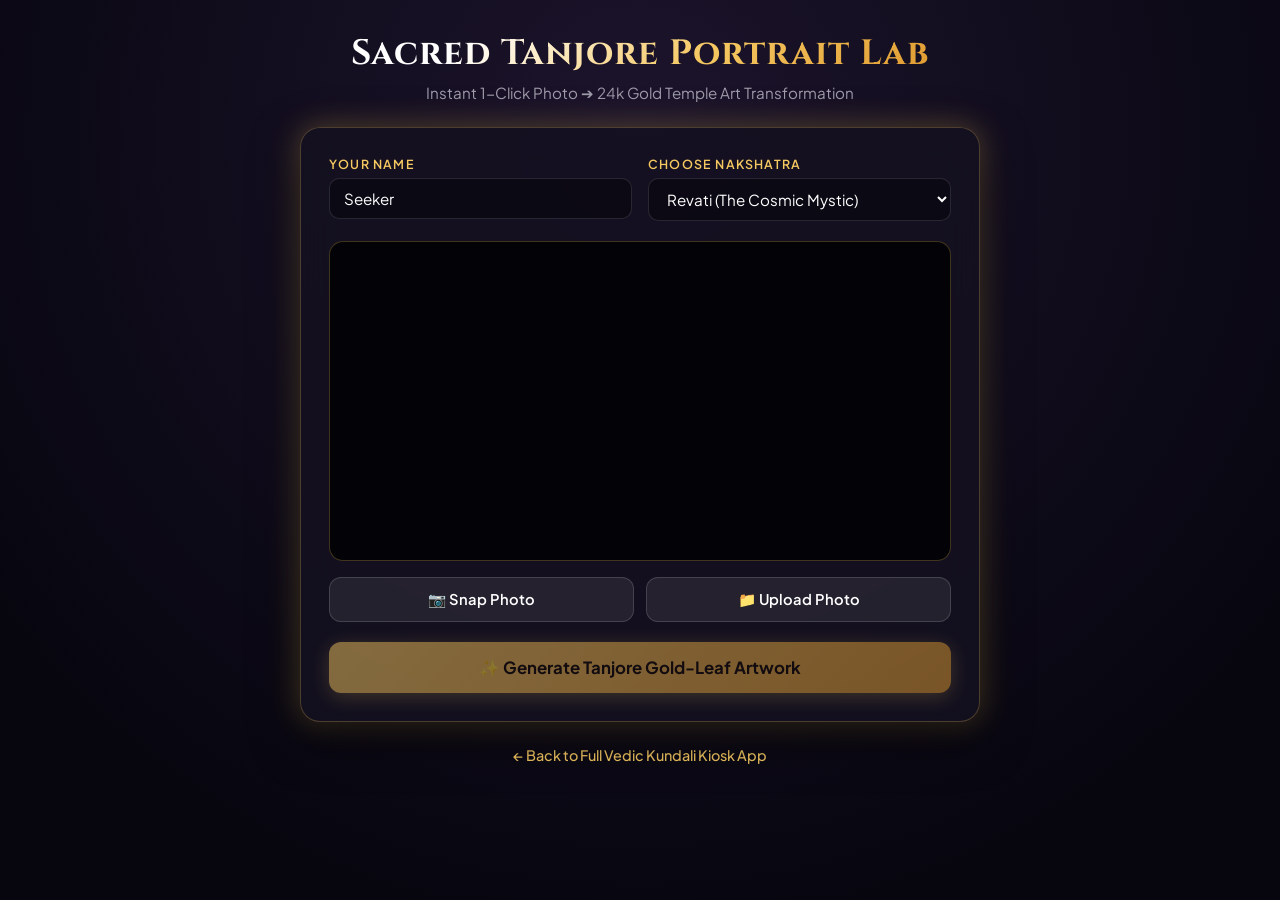
==== kiosk_ui/test_portrait.html @ 54cf6294 "feat: integrate cinematic 3D Orrery intro attractor screen with ENTER NOW flow and enhanced planetar" ====
<!DOCTYPE html>
<html lang="en">
<head>
  <meta charset="UTF-8" />
  <meta name="viewport" content="width=device-width, initial-scale=1.0" />
  <title>Sacred Tanjore Portrait Lab</title>
  <link rel="preconnect" href="https://fonts.googleapis.com">
  <link rel="preconnect" href="https://fonts.gstatic.com" crossorigin>
  <link href="https://fonts.googleapis.com/css2?family=Cinzel:wght@600;700;800&family=Plus+Jakarta+Sans:wght@400;500;600;700&display=swap" rel="stylesheet">
  <style>
    :root {
      --bg: #07060f;
      --card-bg: rgba(20, 17, 32, 0.85);
      --gold: #f5c862;
      --gold-glow: rgba(245, 200, 98, 0.35);
      --border: rgba(245, 200, 98, 0.25);
      --text: #f5f4f8;
      --text-muted: #9f9baa;
    }
    * { box-sizing: border-box; margin: 0; padding: 0; font-family: 'Plus Jakarta Sans', sans-serif; }
    body {
      background: radial-gradient(circle at 50% 15%, #1c142c 0%, #07060f 80%);
      color: var(--text);
      min-height: 100vh;
      display: flex;
      flex-direction: column;
      align-items: center;
      padding: 30px 16px;
    }
    .header {
      text-align: center;
      margin-bottom: 24px;
    }
    .title {
      font-family: 'Cinzel', serif;
      font-size: 2.2rem;
      background: linear-gradient(135deg, #fff 20%, #f5c862 60%, #e09b30 100%);
      -webkit-background-clip: text;
      -webkit-text-fill-color: transparent;
      letter-spacing: 1px;
    }
    .subtitle {
      color: var(--text-muted);
      font-size: 0.95rem;
      margin-top: 6px;
    }
    .lab-card {
      background: var(--card-bg);
      border: 1px solid var(--border);
      box-shadow: 0 16px 48px rgba(0, 0, 0, 0.6), 0 0 30px var(--gold-glow);
      border-radius: 20px;
      width: 100%;
      max-width: 680px;
      padding: 28px;
      backdrop-filter: blur(16px);
    }
    .controls-grid {
      display: grid;
      grid-template-columns: 1fr 1fr;
      gap: 16px;
      margin-bottom: 20px;
    }
    @media (max-width: 540px) {
      .controls-grid { grid-template-columns: 1fr; }
    }
    .input-group label {
      display: block;
      font-size: 0.78rem;
      text-transform: uppercase;
      letter-spacing: 1.2px;
      color: var(--gold);
      margin-bottom: 6px;
      font-weight: 600;
    }
    .input-control {
      width: 100%;
      background: rgba(10, 8, 18, 0.75);
      border: 1px solid rgba(255, 255, 255, 0.12);
      border-radius: 10px;
      padding: 10px 14px;
      color: #fff;
      font-size: 0.95rem;
      outline: none;
      transition: border-color 0.2s;
    }
    .input-control:focus {
      border-color: var(--gold);
    }
    .camera-box {
      position: relative;
      width: 100%;
      height: 320px;
      background: #030206;
      border: 1px solid var(--border);
      border-radius: 14px;
      overflow: hidden;
      display: flex;
      align-items: center;
      justify-content: center;
      margin-bottom: 16px;
    }
    video, .preview-img {
      width: 100%;
      height: 100%;
      object-fit: cover;
    }
    .cam-btns {
      display: flex;
      gap: 12px;
      margin-bottom: 20px;
    }
    .btn {
      flex: 1;
      padding: 12px 18px;
      border-radius: 12px;
      font-weight: 600;
      font-size: 0.92rem;
      cursor: pointer;
      display: inline-flex;
      align-items: center;
      justify-content: center;
      gap: 8px;
      transition: all 0.2s ease;
      border: none;
    }
    .btn-secondary {
      background: rgba(255, 255, 255, 0.08);
      color: #fff;
      border: 1px solid rgba(255, 255, 255, 0.15);
    }
    .btn-secondary:hover {
      background: rgba(255, 255, 255, 0.14);
    }
    .btn-gold {
      width: 100%;
      background: linear-gradient(135deg, #f5c862, #e09b30);
      color: #120a02;
      font-size: 1.05rem;
      font-weight: 700;
      box-shadow: 0 4px 20px rgba(245, 200, 98, 0.4);
      padding: 15px 24px;
    }
    .btn-gold:hover:not(:disabled) {
      transform: translateY(-2px);
      box-shadow: 0 6px 28px rgba(245, 200, 98, 0.6);
    }
    .btn:disabled {
      opacity: 0.5;
      cursor: not-allowed;
      transform: none !important;
    }
    .result-container {
      margin-top: 24px;
      display: none;
      text-align: center;
      background: rgba(10, 8, 18, 0.9);
      border: 1px solid var(--gold);
      border-radius: 16px;
      padding: 20px;
    }
    .result-img {
      width: 100%;
      max-width: 480px;
      border-radius: 12px;
      border: 2px solid var(--gold);
      box-shadow: 0 0 35px rgba(245, 200, 98, 0.45);
      margin: 16px 0;
    }
    .loader {
      display: none;
      text-align: center;
      padding: 30px;
    }
    .spinner {
      width: 46px;
      height: 46px;
      border: 3px solid rgba(245, 200, 98, 0.2);
      border-top-color: var(--gold);
      border-radius: 50%;
      animation: spin 0.9s linear infinite;
      margin: 0 auto 14px;
    }
    @keyframes spin { to { transform: rotate(360deg); } }
    .back-link {
      margin-top: 24px;
      color: var(--gold);
      text-decoration: none;
      font-size: 0.9rem;
      font-weight: 500;
      display: inline-flex;
      align-items: center;
      gap: 6px;
    }
    .back-link:hover { text-decoration: underline; }
  </style>
</head>
<body>

  <div class="header">
    <h1 class="title">Sacred Tanjore Portrait Lab</h1>
    <p class="subtitle">Instant 1-Click Photo ➔ 24k Gold Temple Art Transformation</p>
  </div>

  <div class="lab-card">
    <div class="controls-grid">
      <div class="input-group">
        <label>Your Name</label>
        <input type="text" id="seeker-name" class="input-control" value="Seeker" />
      </div>

      <div class="input-group">
        <label>Choose Nakshatra</label>
        <select id="seeker-nakshatra" class="input-control">
          <option value="Revati" selected>Revati (The Cosmic Mystic)</option>
          <option value="Rohini">Rohini (The Radiant Creator)</option>
          <option value="Ashwini">Ashwini (The Celestial Healer)</option>
          <option value="Bharani">Bharani (The Sacred Vessel)</option>
          <option value="Krittika">Krittika (The Flaming Torch)</option>
          <option value="Mrigashira">Mrigashira (The Searching Seeker)</option>
          <option value="Ardra">Ardra (The Cosmic Storm)</option>
          <option value="Punarvasu">Punarvasu (The Restorer of Light)</option>
          <option value="Pushya">Pushya (The Divine Nourisher)</option>
          <option value="Ashlesha">Ashlesha (The Mystic Serpent)</option>
          <option value="Magha">Magha (The Royal Ancestor)</option>
          <option value="Purva Phalguni">Purva Phalguni (The Fortunate)</option>
          <option value="Uttara Phalguni">Uttara Phalguni (The Noble Patron)</option>
          <option value="Hasta">Hasta (The Golden Hand)</option>
          <option value="Chitra">Chitra (The Celestial Architect)</option>
          <option value="Swati">Swati (The Independent Spirit)</option>
          <option value="Vishakha">Vishakha (The Triumphant Fork)</option>
          <option value="Anuradha">Anuradha (The Star of Devotion)</option>
          <option value="Jyeshtha">Jyeshtha (The Chief Protector)</option>
          <option value="Mula">Mula (The Root of Wisdom)</option>
          <option value="Purva Ashadha">Purva Ashadha (The Invincible)</option>
          <option value="Uttara Ashadha">Uttara Ashadha (The Universal Victor)</option>
          <option value="Shravana">Shravana (The Divine Ear)</option>
          <option value="Dhanishta">Dhanishta (The Star of Symphony)</option>
          <option value="Shatabhisha">Shatabhisha (The Hundred Healers)</option>
          <option value="Purva Bhadrapada">Purva Bhadrapada (The Scorching Light)</option>
          <option value="Uttara Bhadrapada">Uttara Bhadrapada (The Deep Sage)</option>
        </select>
      </div>
    </div>

    <!-- Camera Viewfinder -->
    <div class="camera-box" id="camera-container">
      <video id="webcam" autoplay playsinline muted></video>
      <img id="preview-img" class="preview-img" style="display: none;" />
      <canvas id="canvas" style="display: none;"></canvas>
    </div>

    <!-- Camera Actions -->
    <div class="cam-btns">
      <button type="button" class="btn btn-secondary" id="btn-snap" onclick="snapPhoto();">
        📷 Snap Photo
      </button>
      <label class="btn btn-secondary" style="cursor: pointer;">
        📁 Upload Photo
        <input type="file" id="file-upload" accept="image/*" onchange="uploadPhoto(event);" style="display: none;" />
      </label>
      <button type="button" class="btn btn-secondary" id="btn-retake" onclick="startCamera();" style="display: none;">
        🔄 Retake
      </button>
    </div>

    <!-- Generate CTA -->
    <button type="button" id="btn-generate" class="btn btn-gold" onclick="generateTanjorePortrait();" disabled>
      ✨ Generate Tanjore Gold-Leaf Artwork
    </button>

    <!-- Loader -->
    <div id="loader" class="loader">
      <div class="spinner"></div>
      <p style="color: var(--gold); font-weight: 600; font-size: 1.05rem;">Weaving 24k Gold-Leaf Tanjore Artwork...</p>
      <p style="color: var(--text-muted); font-size: 0.85rem; margin-top: 4px;">Applying Prabhamandala halo, temple jewelry, and classical brushwork (~10-15s)</p>
    </div>

    <!-- Result -->
    <div id="result-box" class="result-container">
      <h3 style="color: var(--gold); font-family: 'Cinzel', serif;" id="result-title">Sacred Tanjore Masterpiece</h3>
      <p style="color: var(--text-muted); font-size: 0.88rem;" id="result-sub"></p>
      <img id="result-img" class="result-img" src="" alt="Tanjore Portrait" />
      <div style="display: flex; gap: 10px; justify-content: center;">
        <a id="btn-download" class="btn btn-secondary" href="" target="_blank" download="sacred_tanjore_portrait.png">
          ⬇️ Save Image
        </a>
      </div>
    </div>
  </div>

  <a href="/" class="back-link">
    ← Back to Full Vedic Kundali Kiosk App
  </a>

  <script>
    let stream = null;
    let photoBase64 = "";

    async function startCamera() {
      const video = document.getElementById("webcam");
      const preview = document.getElementById("preview-img");
      const retakeBtn = document.getElementById("btn-retake");
      const snapBtn = document.getElementById("btn-snap");

      preview.style.display = "none";
      video.style.display = "block";
      retakeBtn.style.display = "none";
      snapBtn.style.display = "inline-flex";

      try {
        stream = await navigator.mediaDevices.getUserMedia({
          video: { width: { ideal: 1080 }, height: { ideal: 1080 }, facingMode: "user" }
        });
        video.srcObject = stream;
      } catch (err) {
        console.warn("Webcam access error:", err);
      }
    }

    function snapPhoto() {
      const video = document.getElementById("webcam");
      const canvas = document.getElementById("canvas");
      const preview = document.getElementById("preview-img");
      const retakeBtn = document.getElementById("btn-retake");
      const snapBtn = document.getElementById("btn-snap");
      const genBtn = document.getElementById("btn-generate");

      if (!video.videoWidth) return;

      canvas.width = video.videoWidth;
      canvas.height = video.videoHeight;
      const ctx = canvas.getContext("2d");
      ctx.drawImage(video, 0, 0);

      photoBase64 = canvas.toDataURL("image/jpeg", 0.9);
      preview.src = photoBase64;
      preview.style.display = "block";
      video.style.display = "none";

      if (stream) {
        stream.getTracks().forEach(track => track.stop());
      }

      retakeBtn.style.display = "inline-flex";
      snapBtn.style.display = "none";
      genBtn.disabled = false;
    }

    function uploadPhoto(event) {
      const file = event.target.files[0];
      if (!file) return;

      const reader = new FileReader();
      reader.onload = (e) => {
        photoBase64 = e.target.result;
        const preview = document.getElementById("preview-img");
        const video = document.getElementById("webcam");
        const retakeBtn = document.getElementById("btn-retake");
        const snapBtn = document.getElementById("btn-snap");
        const genBtn = document.getElementById("btn-generate");

        preview.src = photoBase64;
        preview.style.display = "block";
        video.style.display = "none";

        if (stream) {
          stream.getTracks().forEach(track => track.stop());
        }

        retakeBtn.style.display = "inline-flex";
        snapBtn.style.display = "none";
        genBtn.disabled = false;
      };
      reader.readAsDataURL(file);
    }

    async function generateTanjorePortrait() {
      if (!photoBase64) {
        alert("Please snap or upload a photo first!");
        return;
      }

      const name = document.getElementById("seeker-name").value || "Seeker";
      const nakshatra = document.getElementById("seeker-nakshatra").value;
      const genBtn = document.getElementById("btn-generate");
      const loader = document.getElementById("loader");
      const resultBox = document.getElementById("result-box");
      const resultImg = document.getElementById("result-img");
      const resultTitle = document.getElementById("result-title");
      const resultSub = document.getElementById("result-sub");
      const btnDownload = document.getElementById("btn-download");

      genBtn.disabled = true;
      loader.style.display = "block";
      resultBox.style.display = "none";

      try {
        const resp = await fetch("/api/nakshatra-portrait", {
          method: "POST",
          headers: { "Content-Type": "application/json" },
          body: JSON.stringify({
            photo: photoBase64,
            nakshatra: nakshatra,
            name: name
          })
        });

        const json = await resp.json();
        loader.style.display = "none";
        genBtn.disabled = false;

        if (json.data && json.data.image_url) {
          resultImg.src = json.data.image_url;
          btnDownload.href = json.data.image_url;
          resultTitle.innerText = `${json.data.archetype_title || nakshatra + ' Archetype'}`;
          resultSub.innerText = `${name} • ${nakshatra} Nakshatra`;
          resultBox.style.display = "block";
          resultBox.scrollIntoView({ behavior: "smooth" });
        } else {
          alert(`Error: ${json.data ? json.data.status : "Failed to generate image"}`);
        }
      } catch (err) {
        loader.style.display = "none";
        genBtn.disabled = false;
        alert("Network error: " + err.message);
      }
    }

    window.addEventListener("DOMContentLoaded", startCamera);
  </script>
</body>
</html>
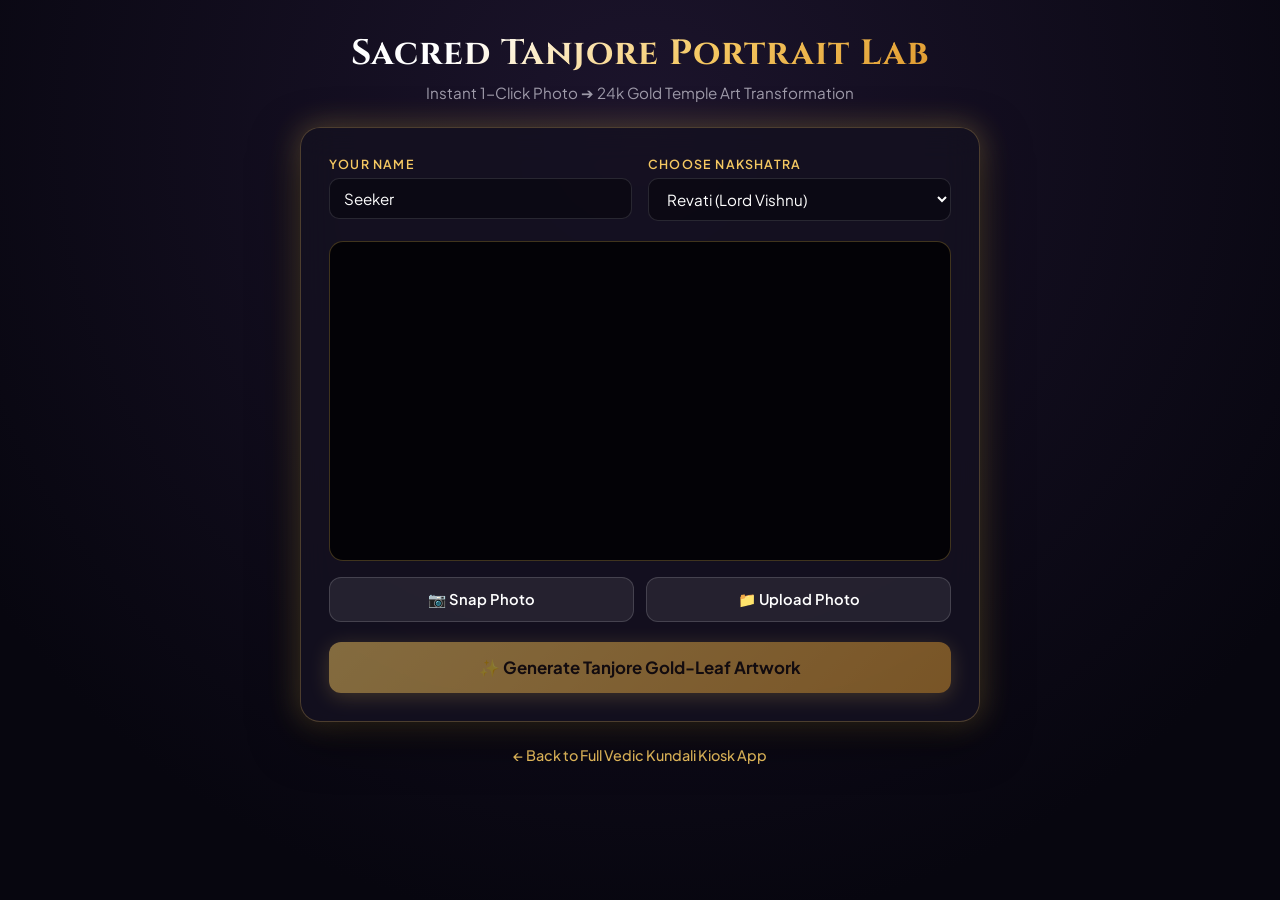
==== commit 29d28190: "feat: simplify photo and reading end section with sacred Kuldevi & Nakshatra deity blessings" ====
--- a/kiosk_ui/test_portrait.html
+++ b/kiosk_ui/test_portrait.html
@@ -211,33 +211,33 @@
       <div class="input-group">
         <label>Choose Nakshatra</label>
         <select id="seeker-nakshatra" class="input-control">
-          <option value="Revati" selected>Revati (The Cosmic Mystic)</option>
-          <option value="Rohini">Rohini (The Radiant Creator)</option>
-          <option value="Ashwini">Ashwini (The Celestial Healer)</option>
-          <option value="Bharani">Bharani (The Sacred Vessel)</option>
-          <option value="Krittika">Krittika (The Flaming Torch)</option>
-          <option value="Mrigashira">Mrigashira (The Searching Seeker)</option>
-          <option value="Ardra">Ardra (The Cosmic Storm)</option>
-          <option value="Punarvasu">Punarvasu (The Restorer of Light)</option>
-          <option value="Pushya">Pushya (The Divine Nourisher)</option>
-          <option value="Ashlesha">Ashlesha (The Mystic Serpent)</option>
-          <option value="Magha">Magha (The Royal Ancestor)</option>
-          <option value="Purva Phalguni">Purva Phalguni (The Fortunate)</option>
-          <option value="Uttara Phalguni">Uttara Phalguni (The Noble Patron)</option>
-          <option value="Hasta">Hasta (The Golden Hand)</option>
-          <option value="Chitra">Chitra (The Celestial Architect)</option>
-          <option value="Swati">Swati (The Independent Spirit)</option>
-          <option value="Vishakha">Vishakha (The Triumphant Fork)</option>
-          <option value="Anuradha">Anuradha (The Star of Devotion)</option>
-          <option value="Jyeshtha">Jyeshtha (The Chief Protector)</option>
-          <option value="Mula">Mula (The Root of Wisdom)</option>
-          <option value="Purva Ashadha">Purva Ashadha (The Invincible)</option>
-          <option value="Uttara Ashadha">Uttara Ashadha (The Universal Victor)</option>
-          <option value="Shravana">Shravana (The Divine Ear)</option>
-          <option value="Dhanishta">Dhanishta (The Star of Symphony)</option>
-          <option value="Shatabhisha">Shatabhisha (The Hundred Healers)</option>
-          <option value="Purva Bhadrapada">Purva Bhadrapada (The Scorching Light)</option>
-          <option value="Uttara Bhadrapada">Uttara Bhadrapada (The Deep Sage)</option>
+          <option value="Revati" selected>Revati (Lord Vishnu)</option>
+          <option value="Rohini">Rohini (Lord Krishna)</option>
+          <option value="Ashwini">Ashwini (Ashwini Kumaras)</option>
+          <option value="Bharani">Bharani (Lord Yama / Dharmaraja)</option>
+          <option value="Krittika">Krittika (Lord Kartikeya / Murugan)</option>
+          <option value="Mrigashira">Mrigashira (Lord Chandra / Soma)</option>
+          <option value="Ardra">Ardra (Lord Shiva / Rudra)</option>
+          <option value="Punarvasu">Punarvasu (Maa Aditi)</option>
+          <option value="Pushya">Pushya (Lord Brihaspati)</option>
+          <option value="Ashlesha">Ashlesha (Lord Sheshanaga)</option>
+          <option value="Magha">Magha (Pitru Devatas)</option>
+          <option value="Purva Phalguni">Purva Phalguni (Goddess Maha Lakshmi)</option>
+          <option value="Uttara Phalguni">Uttara Phalguni (Lord Aryaman / Surya)</option>
+          <option value="Hasta">Hasta (Lord Savitr / Surya)</option>
+          <option value="Chitra">Chitra (Lord Vishwakarma)</option>
+          <option value="Swati">Swati (Goddess Saraswati)</option>
+          <option value="Vishakha">Vishakha (Lord Indra & Agni)</option>
+          <option value="Anuradha">Anuradha (Lord Mitra / Radha Krishna)</option>
+          <option value="Jyeshtha">Jyeshtha (Lord Indra)</option>
+          <option value="Mula">Mula (Maa Mahakali / Nirriti)</option>
+          <option value="Purva Ashadha">Purva Ashadha (Maa Ganga / Apas)</option>
+          <option value="Uttara Ashadha">Uttara Ashadha (Lord Ganesha / Vishvedevas)</option>
+          <option value="Shravana">Shravana (Lord Vishnu / Venkateshwara)</option>
+          <option value="Dhanishta">Dhanishta (Ashta Vasus)</option>
+          <option value="Shatabhisha">Shatabhisha (Lord Varuna)</option>
+          <option value="Purva Bhadrapada">Purva Bhadrapada (Lord Aja Ekapada / Shiva)</option>
+          <option value="Uttara Bhadrapada">Uttara Bhadrapada (Lord Shiva / Ahirbudhnya)</option>
         </select>
       </div>
     </div>
@@ -412,8 +412,10 @@
         if (json.data && json.data.image_url) {
           resultImg.src = json.data.image_url;
           btnDownload.href = json.data.image_url;
-          resultTitle.innerText = `${json.data.archetype_title || nakshatra + ' Archetype'}`;
-          resultSub.innerText = `${name} • ${nakshatra} Nakshatra`;
+          const deity = json.data.deity || json.data.archetype_title || nakshatra;
+          const blessing = json.data.blessing_message || json.data.life_focus || `${deity} is your Nakshatra Lord. May their divine blessings guide you on your life journey.`;
+          resultTitle.innerText = `✦ ${deity} ✦`;
+          resultSub.innerText = blessing;
           resultBox.style.display = "block";
           resultBox.scrollIntoView({ behavior: "smooth" });
         } else {
